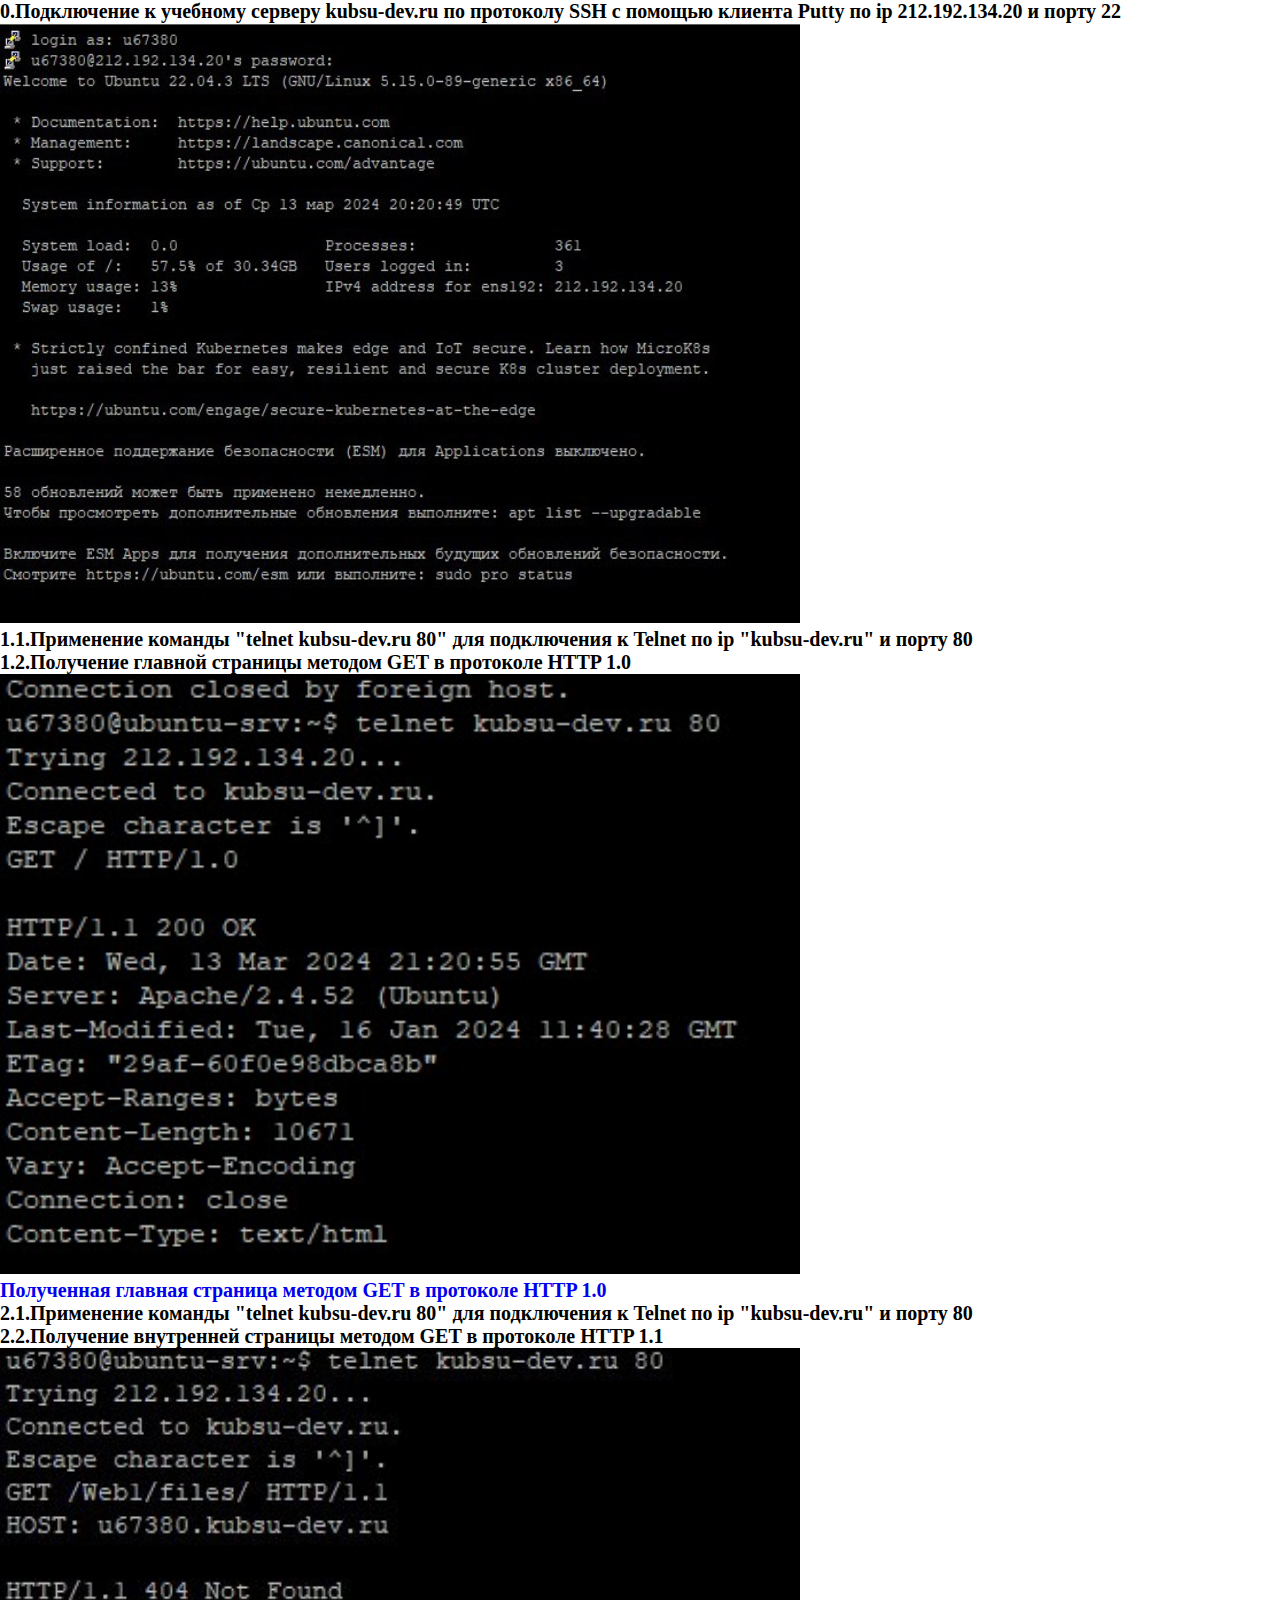
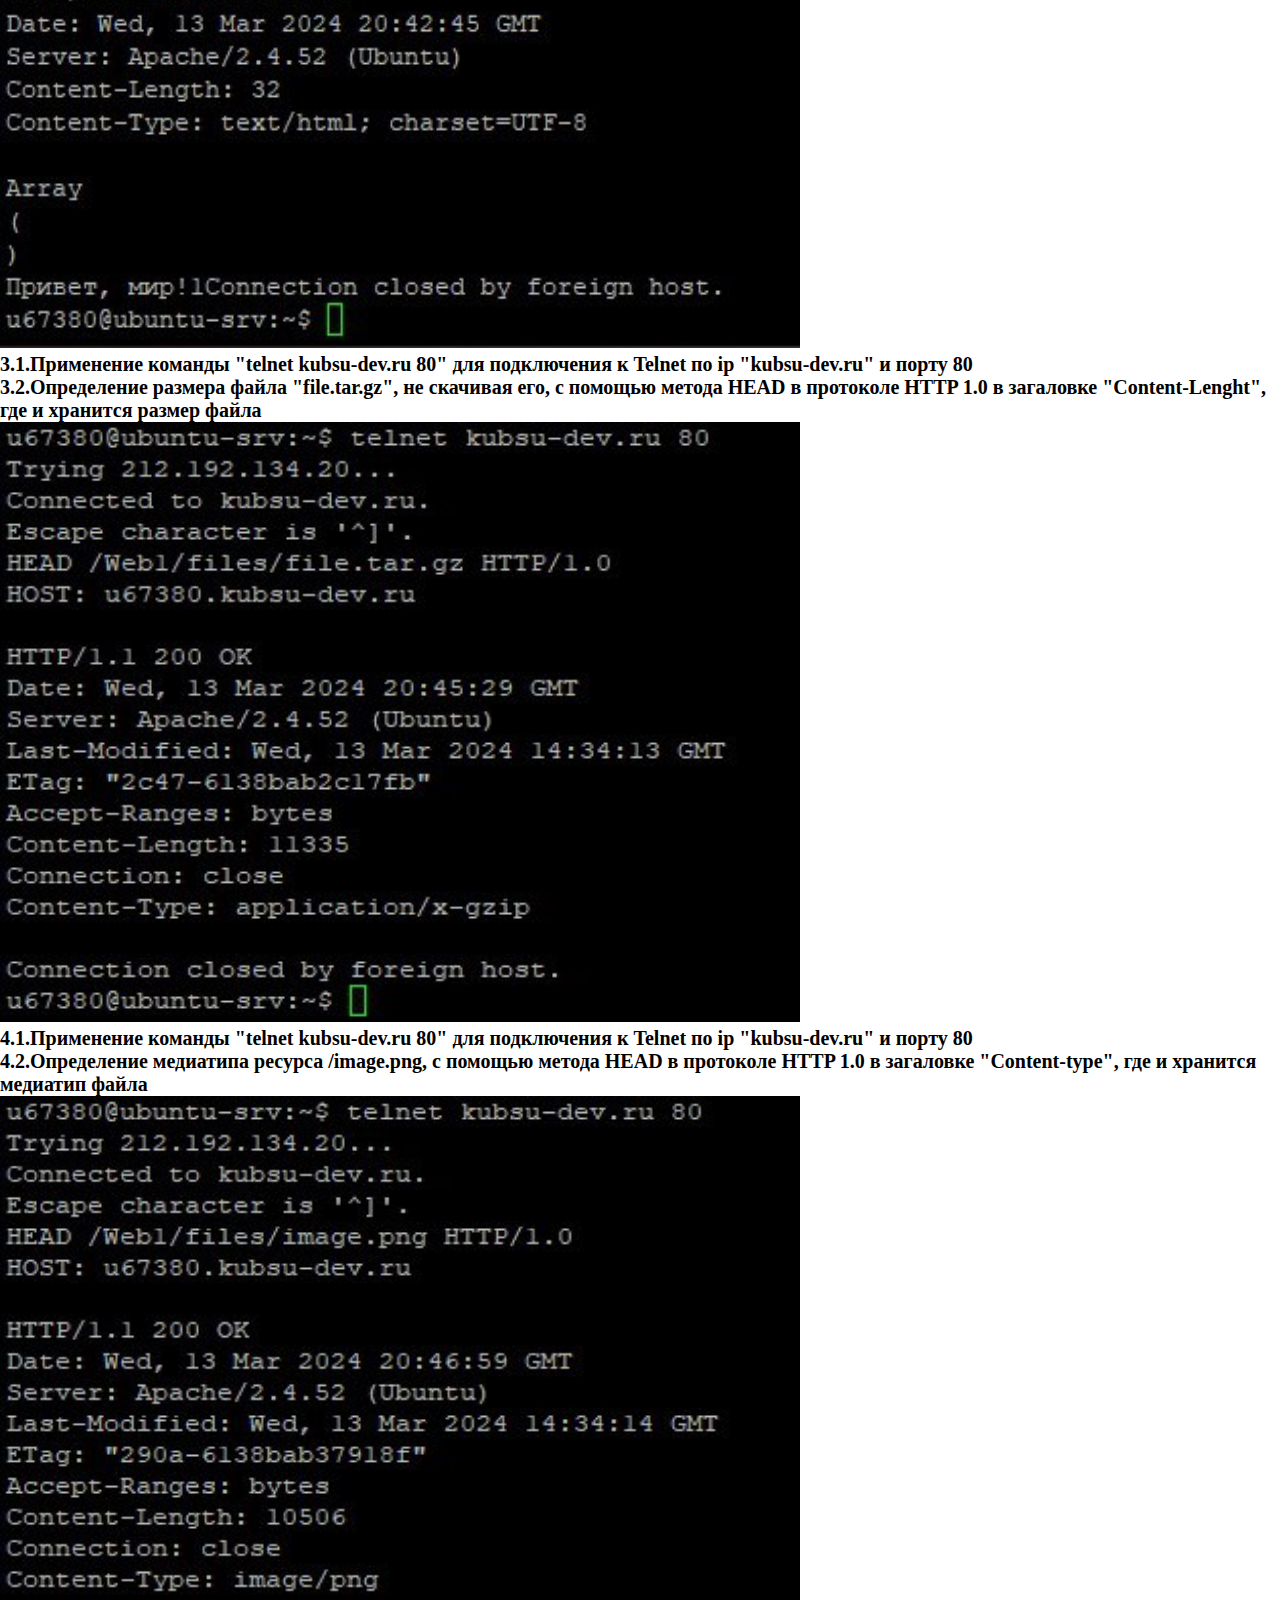
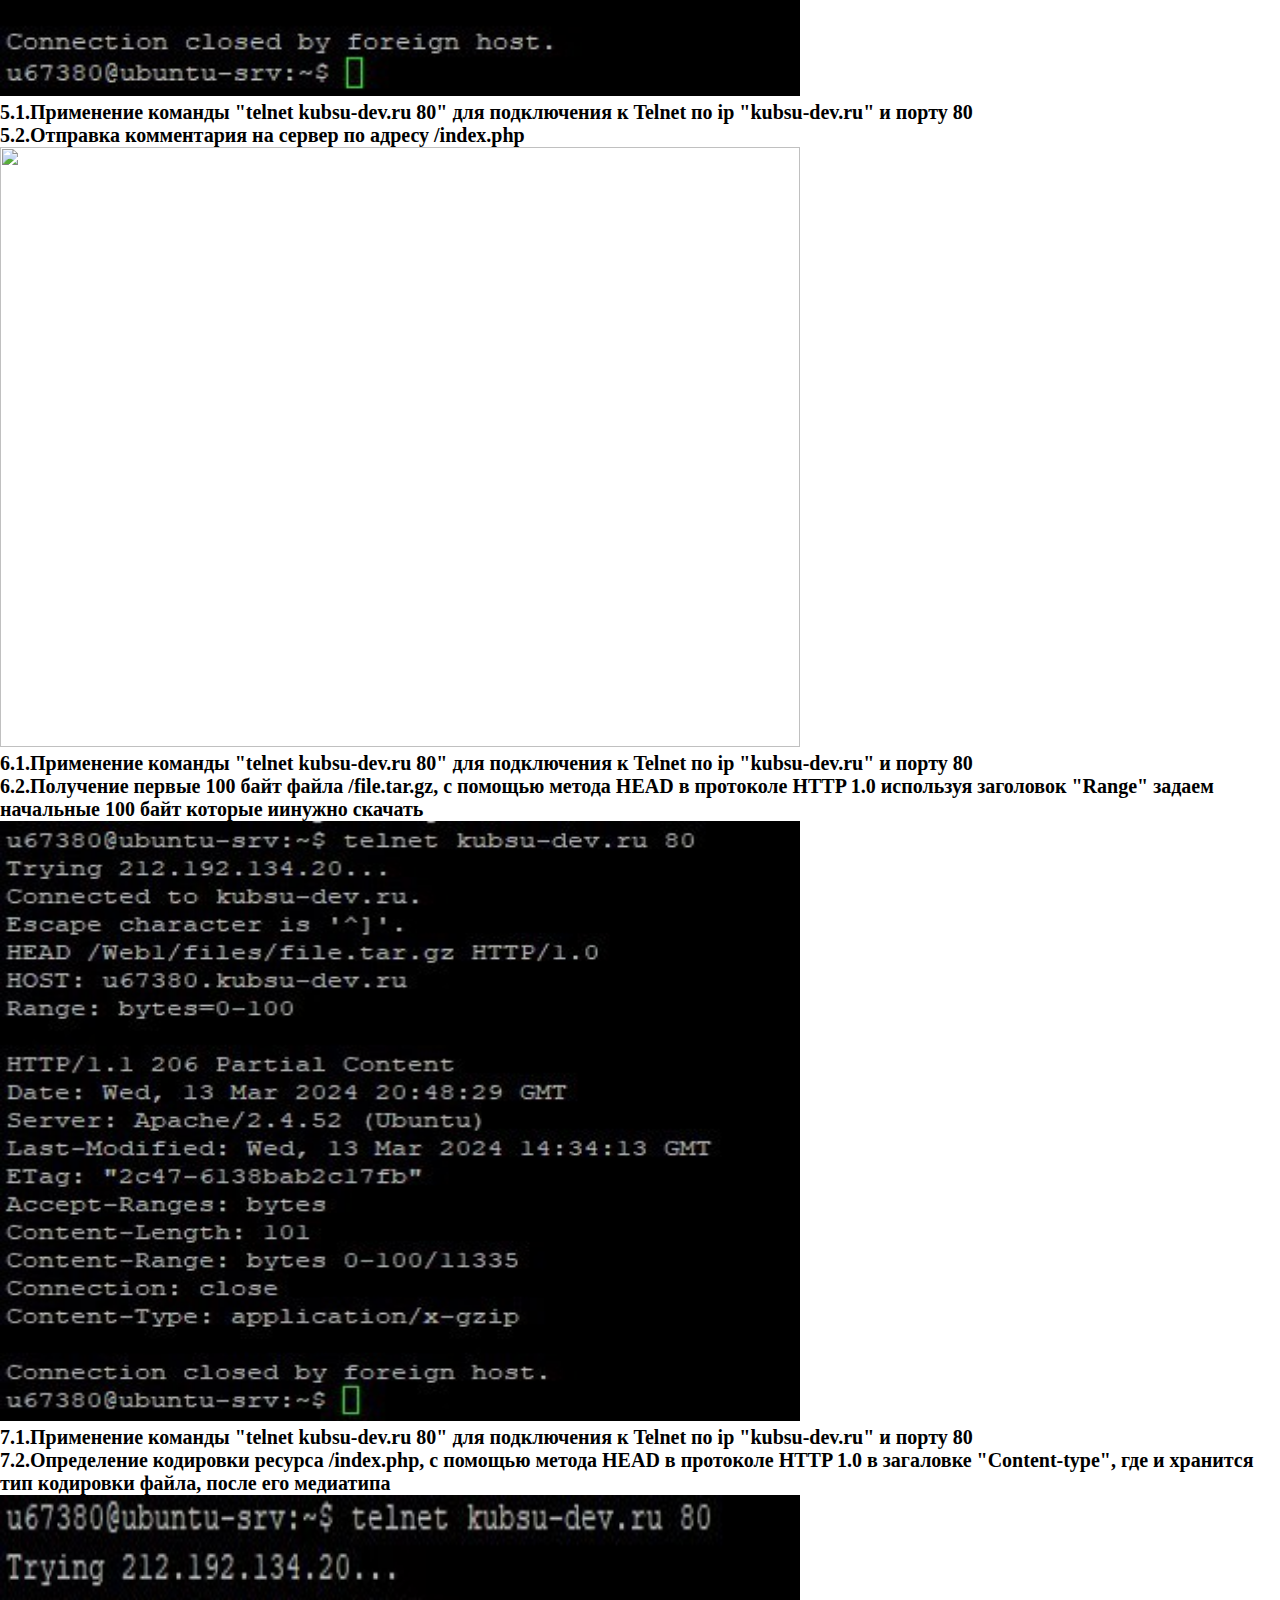
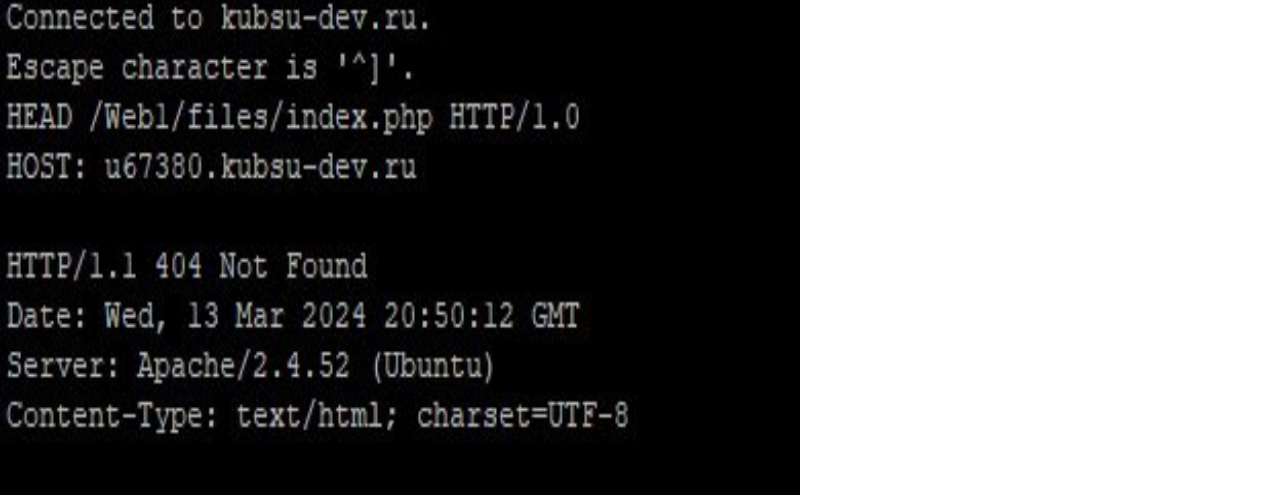
==== index.html @ 997fff7f "Add files via upload" ====
<!DOCTYPE html>
<html lang="ru">
<head>
<meta charset="UTF-8">
<link rel="stylesheet" href="style.css">
</head>
<h2>0.Подключение к учебному серверу kubsu-dev.ru по протоколу SSH с помощью клиента Putty по ip 212.192.134.20 и порту 22</h2>
<p><img src="0.png"></p>
<h2>1.1.Применение команды "telnet kubsu-dev.ru 80" для подключения к Telnet по ip "kubsu-dev.ru" и порту 80</h2>
<h2>1.2.Получение главной страницы методом GET в протоколе HTTP 1.0</h2>
<p><img src="1.0.png"></p>
<h2><a href="galery.html">Полученная главная страница методом GET в протоколе HTTP 1.0</a></h2>
<h2>2.1.Применение команды "telnet kubsu-dev.ru 80" для подключения к Telnet по ip "kubsu-dev.ru" и порту 80</h2>
<h2>2.2.Получение внутренней страницы методом GET в протоколе HTTP 1.1</h2>
<p><img src="im2.png"></p>
<h2>3.1.Применение команды "telnet kubsu-dev.ru 80" для подключения к Telnet по ip "kubsu-dev.ru" и порту 80</h2>
<h2>3.2.Определение размера файла "file.tar.gz", не скачивая его, с помощью метода HEAD в протоколе HTTP 1.0 в загаловке "Content-Lenght", где и хранится размер файла </h2>
<p><img src="im3.png"></p>
<h2>4.1.Применение команды "telnet kubsu-dev.ru 80" для подключения к Telnet по ip "kubsu-dev.ru" и порту 80</h2>
<h2>4.2.Определение медиатипа ресурса /image.png, с помощью метода HEAD в протоколе HTTP 1.0 в загаловке "Content-type", где и хранится медиатип файла</h2>
<p><img src="im4.png"></p>
<h2>5.1.Применение команды "telnet kubsu-dev.ru 80" для подключения к Telnet по ip "kubsu-dev.ru" и порту 80</h2>
<h2>5.2.Отправка комментария на сервер по адресу /index.php</h2>
<p><img src="im5.png"></p>
<h2>6.1.Применение команды "telnet kubsu-dev.ru 80" для подключения к Telnet по ip "kubsu-dev.ru" и порту 80</h2>
<h2>6.2.Получение первые 100 байт файла /file.tar.gz, с помощью метода HEAD в протоколе HTTP 1.0 используя заголовок "Range" задаем начальные 100 байт которые иинужно скачать</h2>
<p><img src="im6.png"></p>
<h2>7.1.Применение команды "telnet kubsu-dev.ru 80" для подключения к Telnet по ip "kubsu-dev.ru" и порту 80</h2>
<h2>7.2.Определение кодировки ресурса /index.php, с помощью метода HEAD в протоколе HTTP 1.0 в загаловке "Content-type", где и хранится тип кодировки файла, после его медиатипа</h2>
<p><img src="im7.png"></p>
---- style.css ----
*
{
    font-size: 20px;
    margin: 0 auto;
    padding: 0;
    }
    a, a:link, a:visited {
    text-decoration: none;
    }   
    body {
    background-color: hsl(0, 0%, 100%);
    background-repeat: 10;
    background-size: 2;
    }
    li {
    margin-bottom: 10px;
    }
   
    img {
        width: 800px;
        height: 600px; 
    }
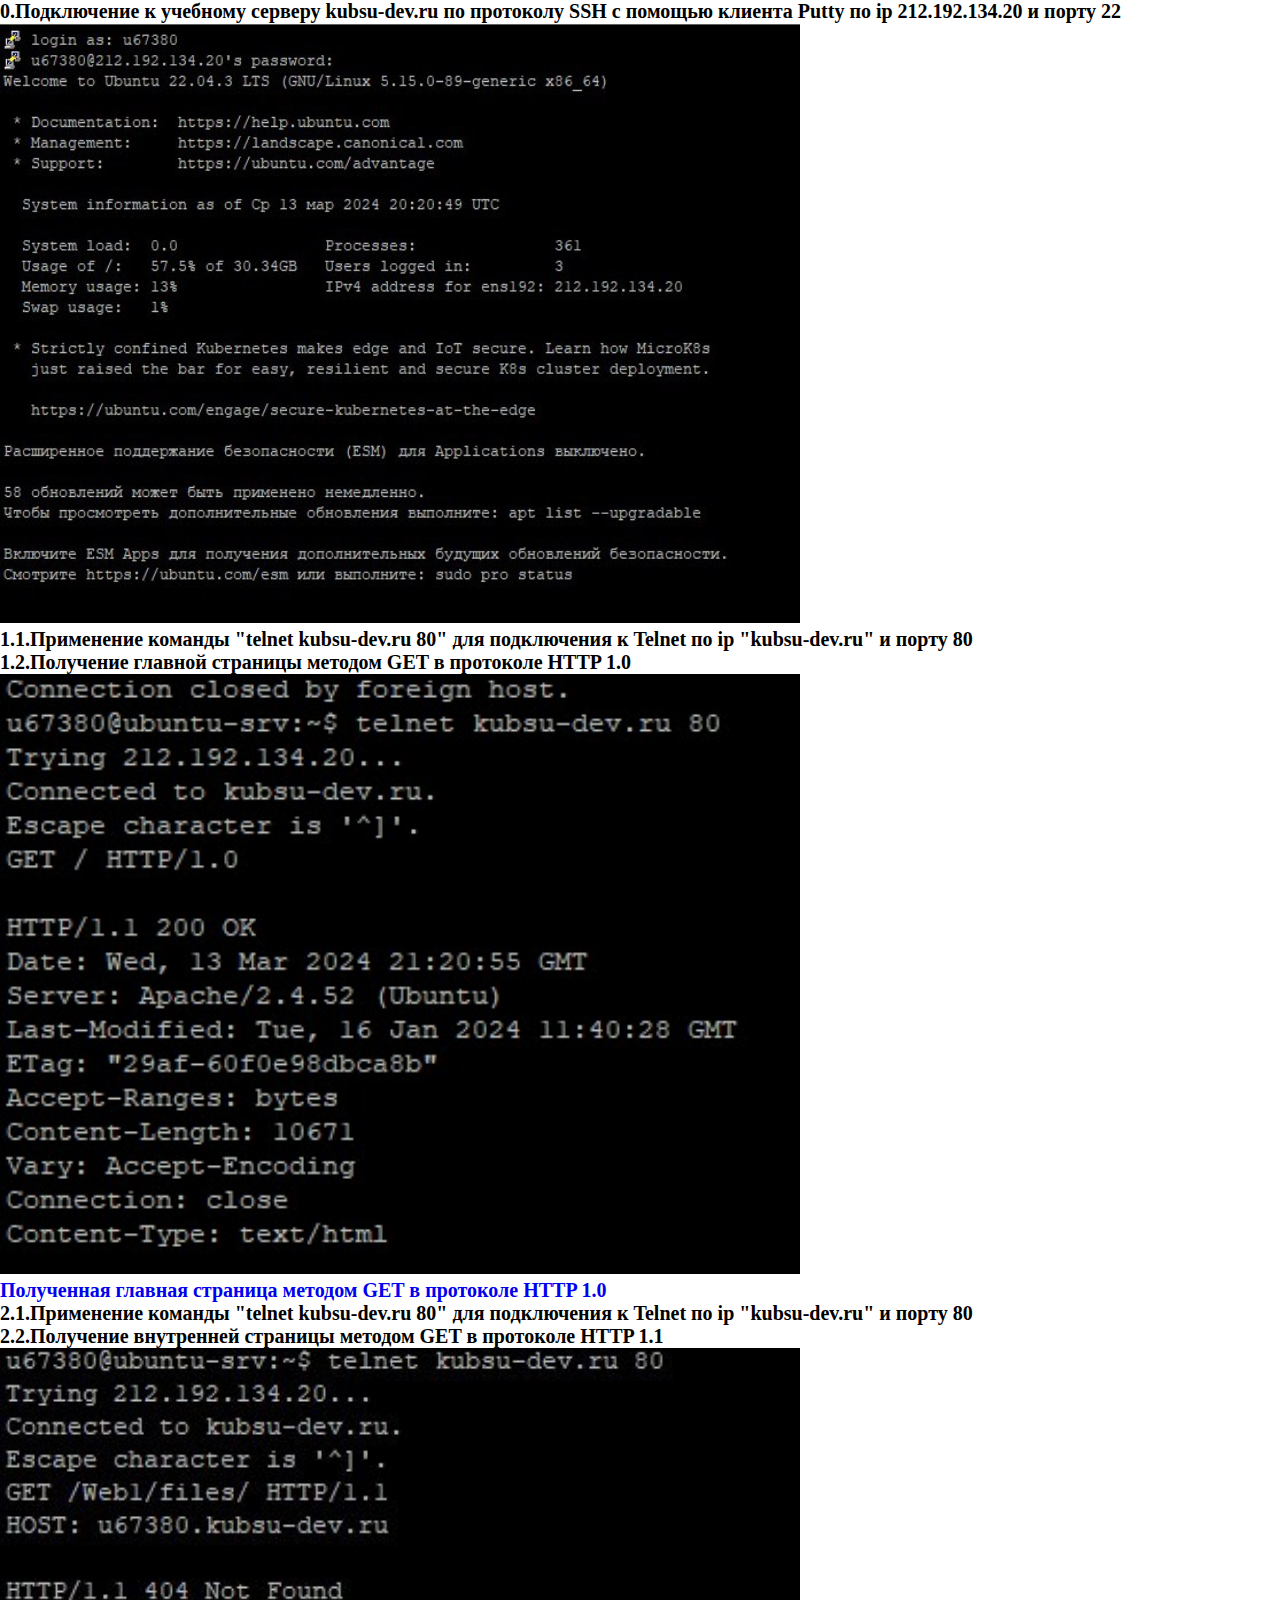
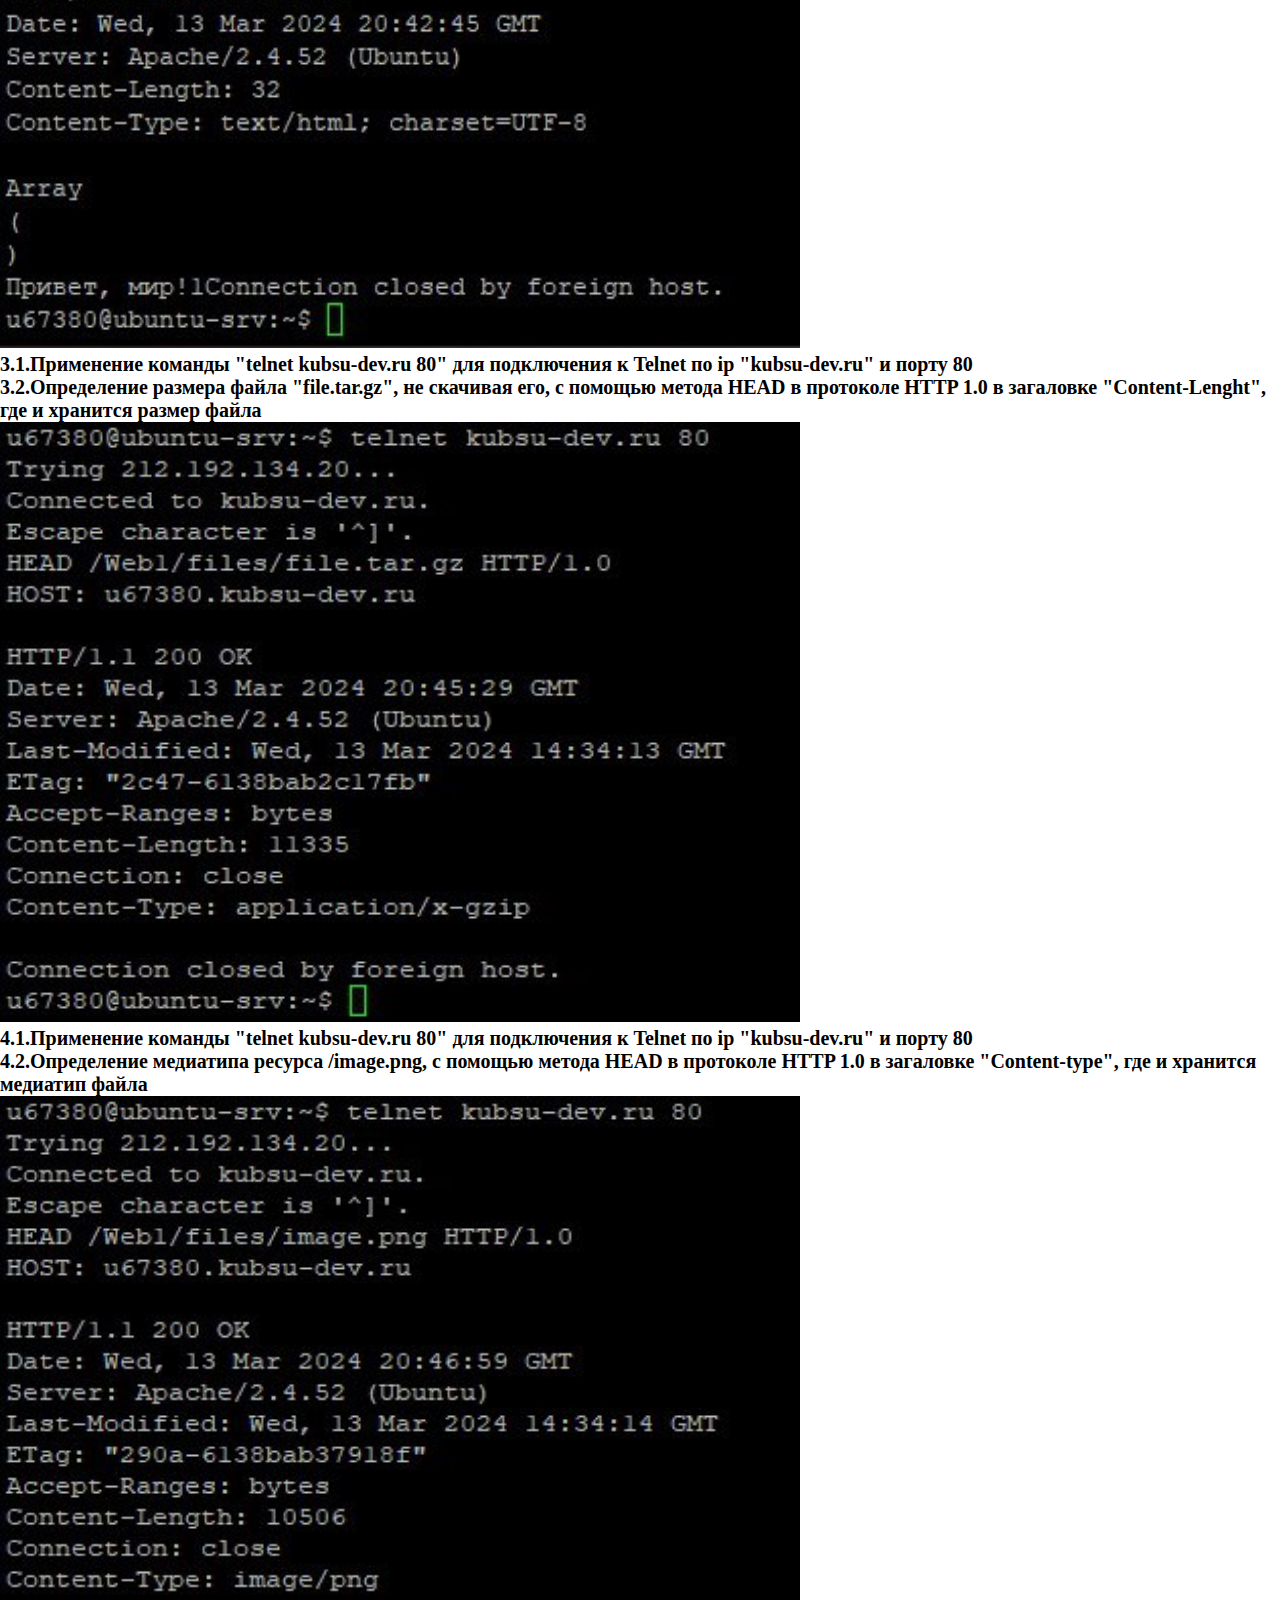
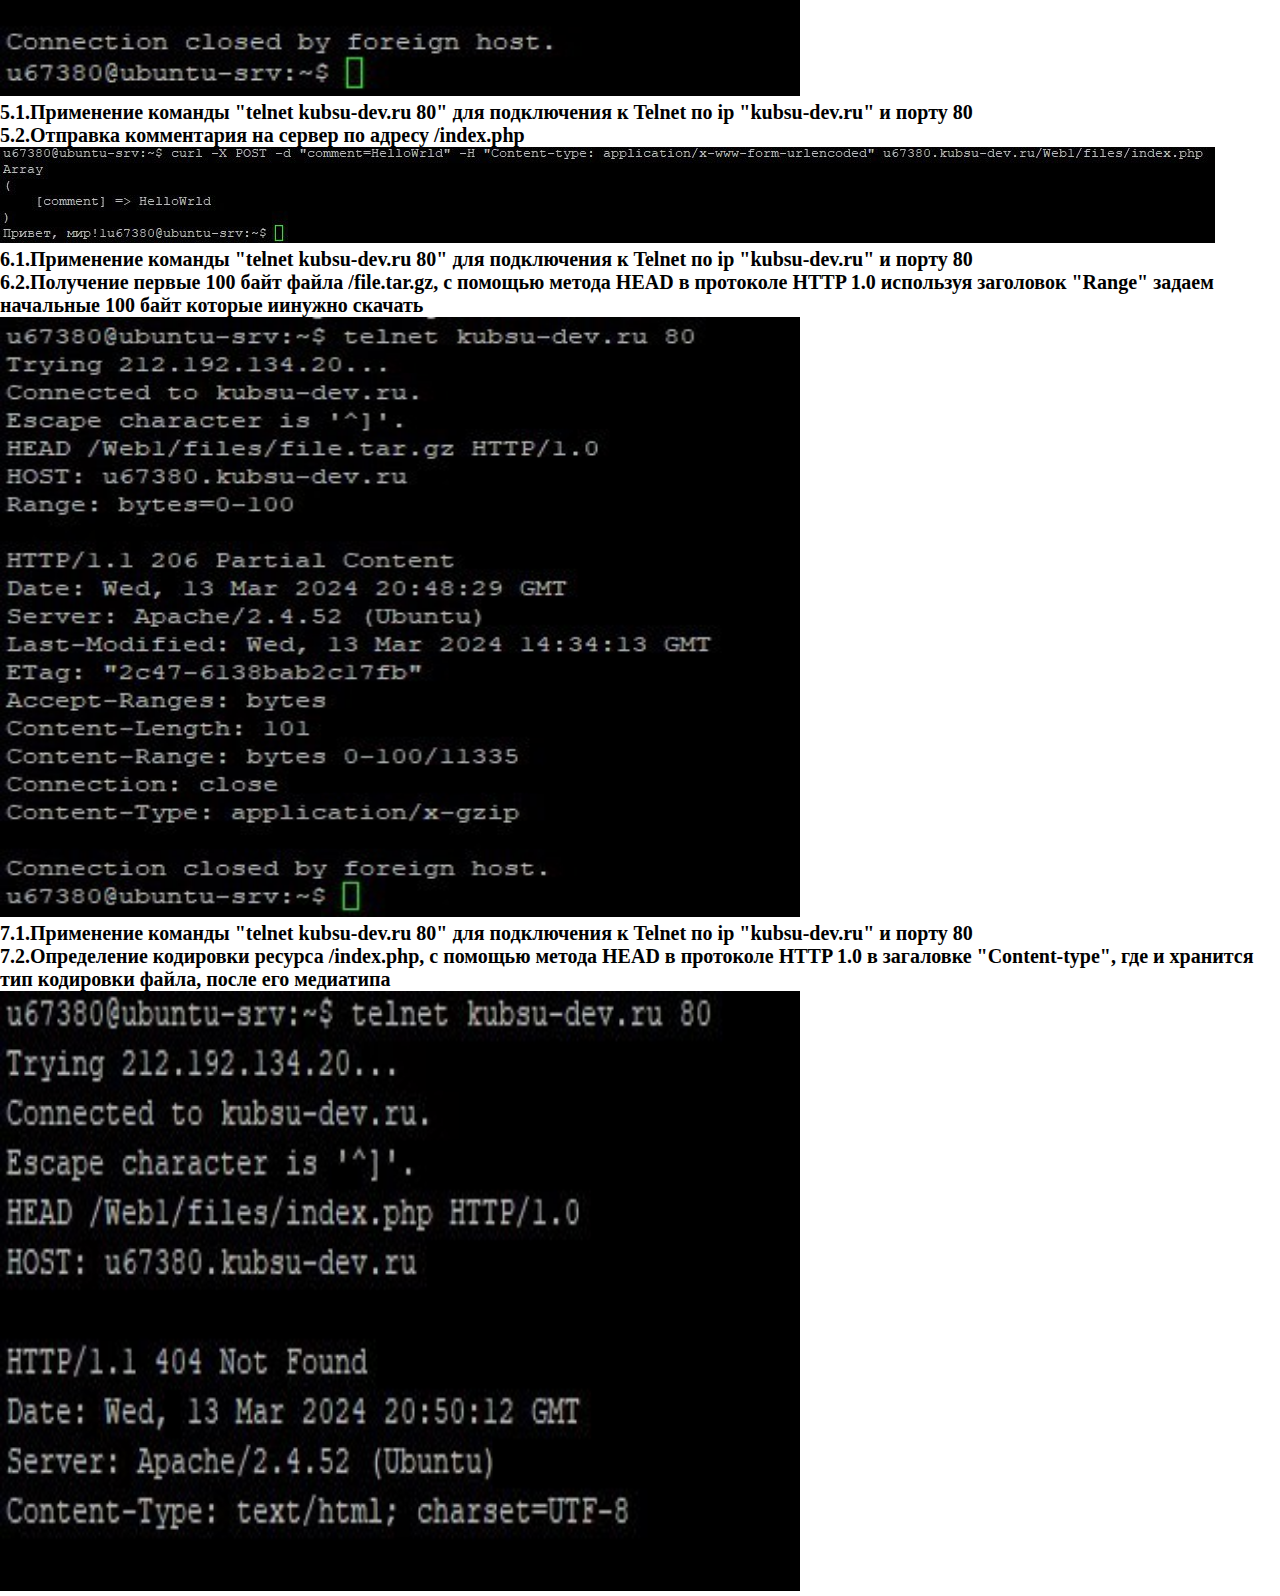
==== commit 1ec4de7f: "Add files via upload" ====
--- a/index.html
+++ b/index.html
@@ -5,26 +5,26 @@
 <link rel="stylesheet" href="style.css">
 </head>
 <h2>0.Подключение к учебному серверу kubsu-dev.ru по протоколу SSH с помощью клиента Putty по ip 212.192.134.20 и порту 22</h2>
-<p><img src="0.png"></p>
+<p><img src="0.png" class="img1"></p>
 <h2>1.1.Применение команды "telnet kubsu-dev.ru 80" для подключения к Telnet по ip "kubsu-dev.ru" и порту 80</h2>
 <h2>1.2.Получение главной страницы методом GET в протоколе HTTP 1.0</h2>
-<p><img src="1.0.png"></p>
+<p><img src="1.0.png" class="img1"></p>
 <h2><a href="galery.html">Полученная главная страница методом GET в протоколе HTTP 1.0</a></h2>
 <h2>2.1.Применение команды "telnet kubsu-dev.ru 80" для подключения к Telnet по ip "kubsu-dev.ru" и порту 80</h2>
 <h2>2.2.Получение внутренней страницы методом GET в протоколе HTTP 1.1</h2>
-<p><img src="im2.png"></p>
+<p><img src="im2.png" class="img1"></p>
 <h2>3.1.Применение команды "telnet kubsu-dev.ru 80" для подключения к Telnet по ip "kubsu-dev.ru" и порту 80</h2>
 <h2>3.2.Определение размера файла "file.tar.gz", не скачивая его, с помощью метода HEAD в протоколе HTTP 1.0 в загаловке "Content-Lenght", где и хранится размер файла </h2>
-<p><img src="im3.png"></p>
+<p><img src="im3.png" class="img1"></p>
 <h2>4.1.Применение команды "telnet kubsu-dev.ru 80" для подключения к Telnet по ip "kubsu-dev.ru" и порту 80</h2>
 <h2>4.2.Определение медиатипа ресурса /image.png, с помощью метода HEAD в протоколе HTTP 1.0 в загаловке "Content-type", где и хранится медиатип файла</h2>
-<p><img src="im4.png"></p>
+<p><img src="im4.png" class="img1"></p>
 <h2>5.1.Применение команды "telnet kubsu-dev.ru 80" для подключения к Telnet по ip "kubsu-dev.ru" и порту 80</h2>
 <h2>5.2.Отправка комментария на сервер по адресу /index.php</h2>
-<p><img src="im5.png"></p>
+<p><img src="im5.png" ></p>
 <h2>6.1.Применение команды "telnet kubsu-dev.ru 80" для подключения к Telnet по ip "kubsu-dev.ru" и порту 80</h2>
 <h2>6.2.Получение первые 100 байт файла /file.tar.gz, с помощью метода HEAD в протоколе HTTP 1.0 используя заголовок "Range" задаем начальные 100 байт которые иинужно скачать</h2>
-<p><img src="im6.png"></p>
+<p><img src="im6.png" class="img1"></p>
 <h2>7.1.Применение команды "telnet kubsu-dev.ru 80" для подключения к Telnet по ip "kubsu-dev.ru" и порту 80</h2>
 <h2>7.2.Определение кодировки ресурса /index.php, с помощью метода HEAD в протоколе HTTP 1.0 в загаловке "Content-type", где и хранится тип кодировки файла, после его медиатипа</h2>
-<p><img src="im7.png"></p>+<p><img src="im7.png" class="img1"></p>--- a/style.css
+++ b/style.css
@@ -16,7 +16,8 @@
     margin-bottom: 10px;
     }
    
-    img {
+  
+    .img1 {
         width: 800px;
         height: 600px; 
     }